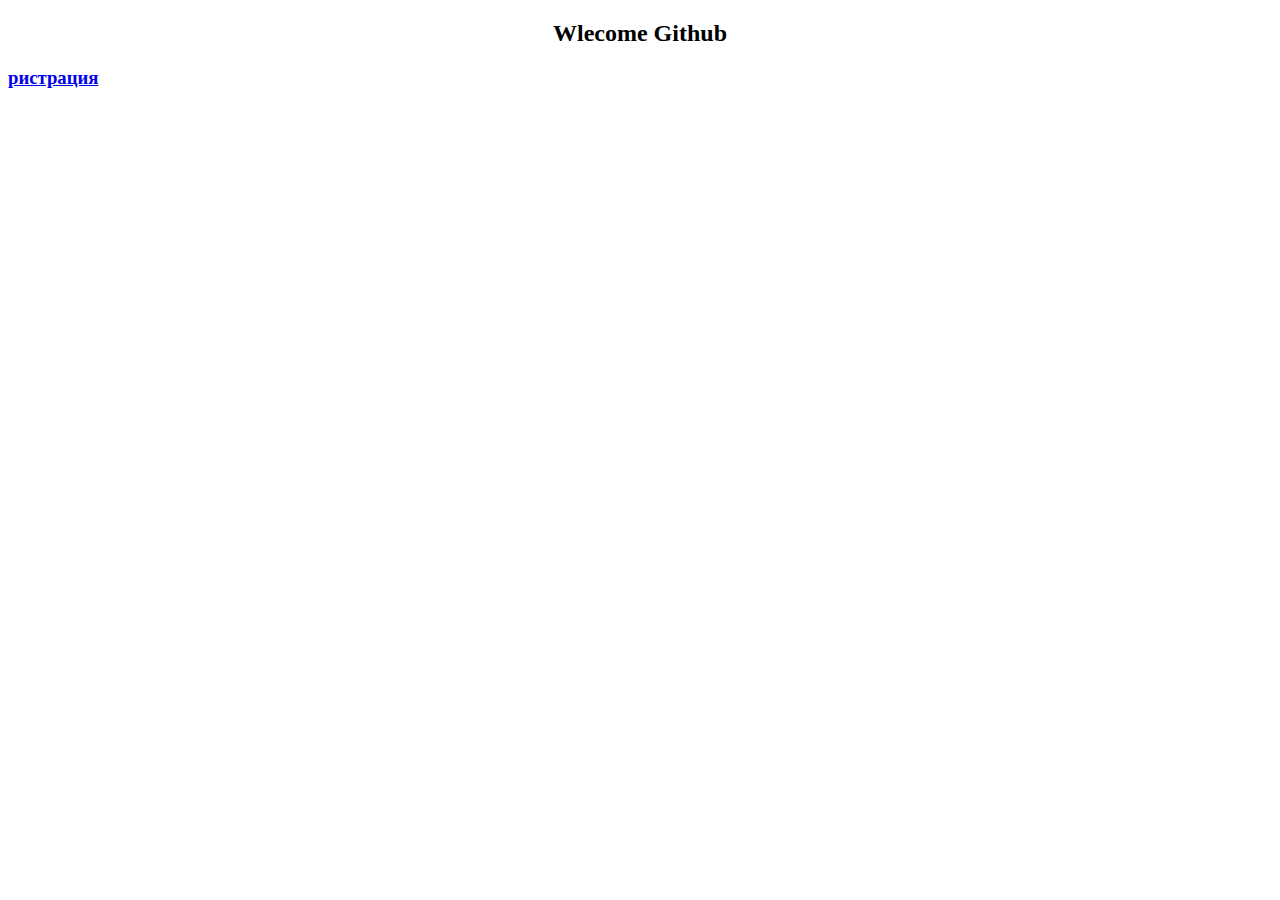
==== сайт/index.html @ 0c824f28 "Add files via upload" ====
<!DOCTYPE html>
<html lang="en">
  <head>
    <meta charset="UTF-8" />
    <meta http-equiv="X-UA-Compatible" content="IE=edge" />
    <meta name="viewport" content="width=device-width, initial-scale=1.0" />
    <link rel="stylesheet" href="css/style.css" />
    <title>Document</title>
  </head>
  <body>
    <h2 class="h1">Wlecome Github</h2>
    <h3 class="h3"><a href="regist.html">ристрация</a></h3>
  </body>
</html>
---- сайт/css/style.css ----
.h1 {
  text-align: center;
}
.sc {
  text-align: center;
}
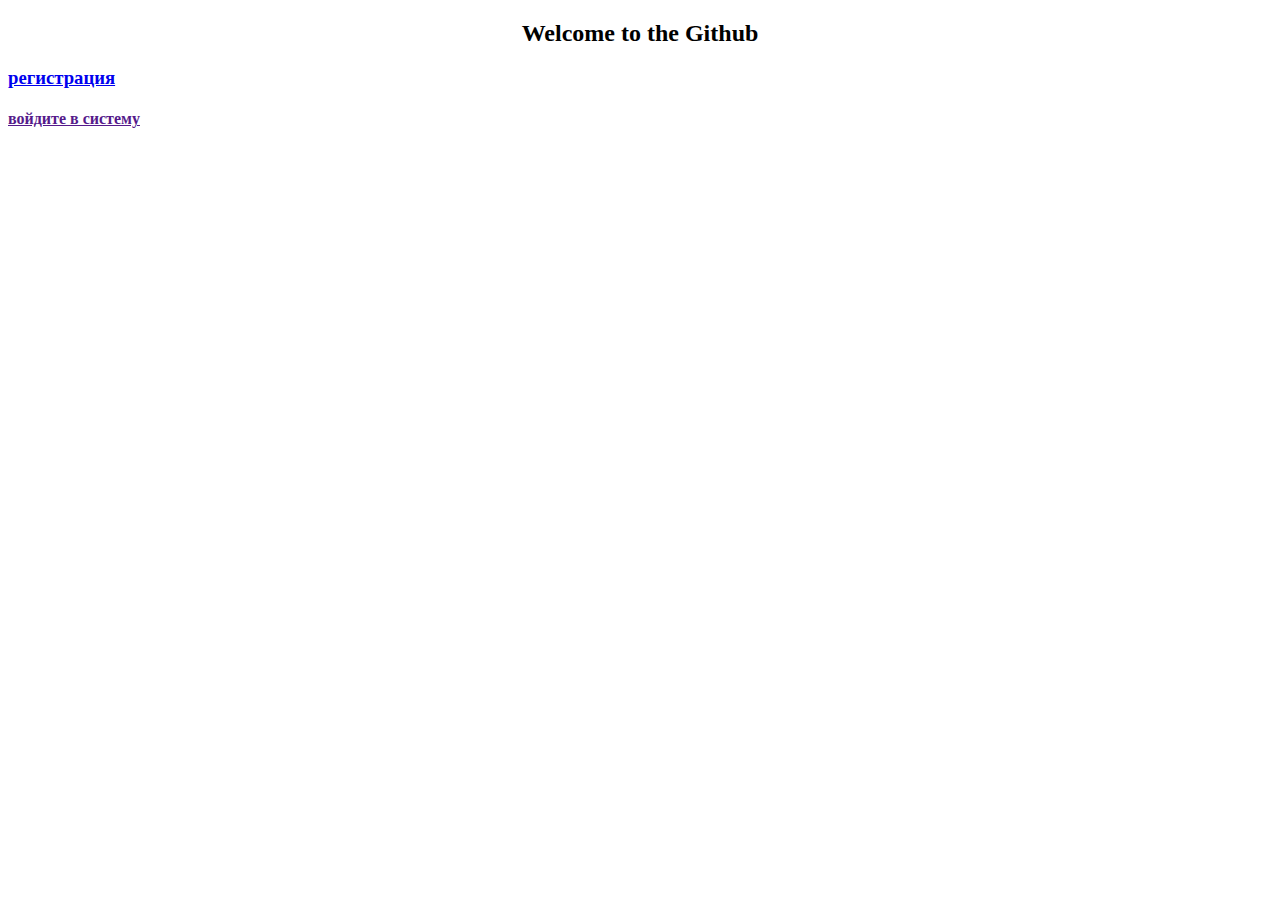
==== commit caaa888d: "Update index.html" ====
--- a/сайт/index.html
+++ b/сайт/index.html
@@ -8,7 +8,8 @@
     <title>Document</title>
   </head>
   <body>
-    <h2 class="h1">Wlecome Github</h2>
-    <h3 class="h3"><a href="regist.html">ристрация</a></h3>
+    <h2 class="h1">Welcome to the Github</h2>
+    <h3 class="h3"><a href="regist.html">регистрация</a></h3>
+    <h4 class="h4"><a href="">войдите в систему</a></h4>
   </body>
 </html>
